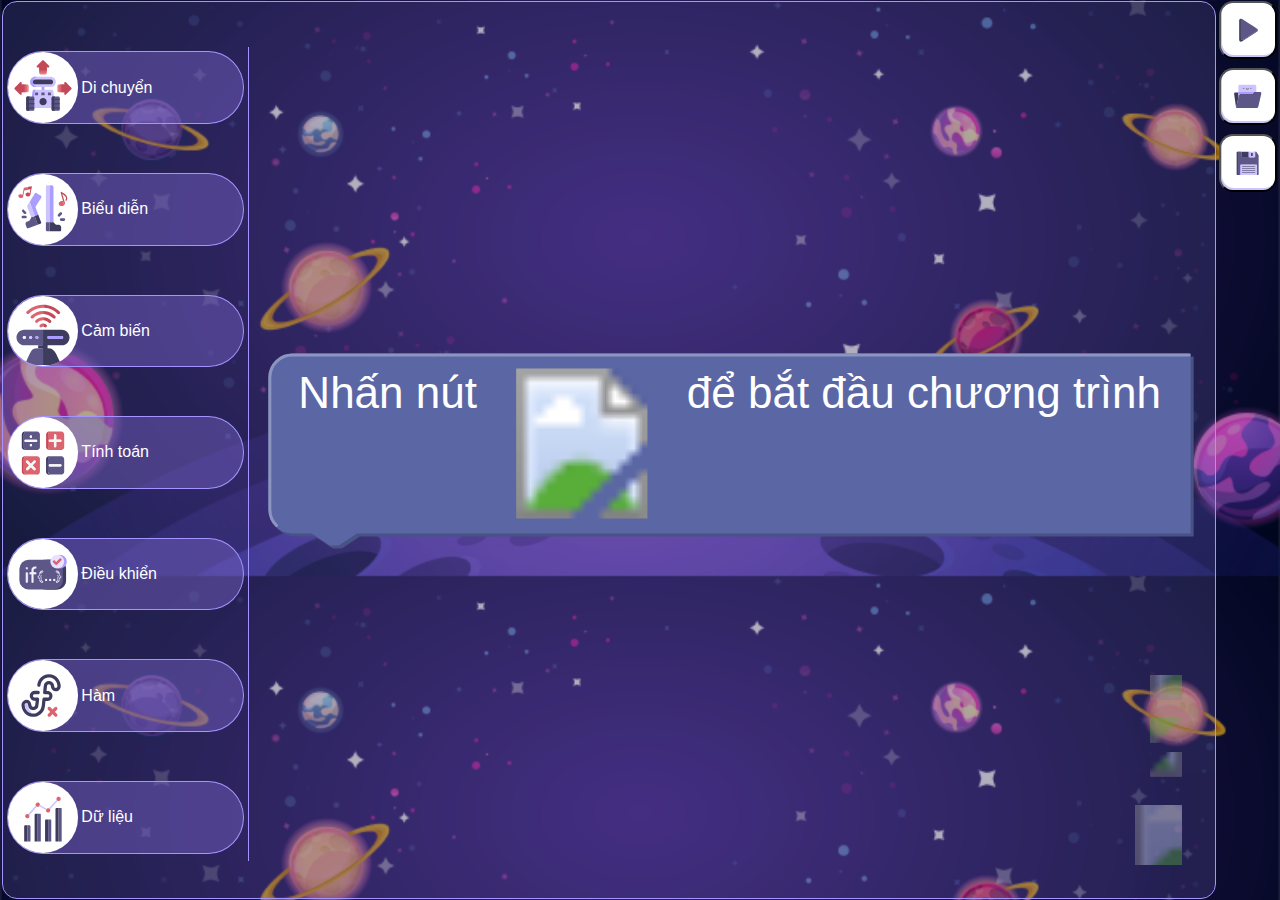
==== index.html @ e5dabfb3 "Remove context menu on hold or right click" ====
<!DOCTYPE html>
<html>

<head>
    <meta charset="UTF-8">
    <meta name="Decription" content="BLOCKLY TRY OUT">
    <meta name="viewport" content="width=device-width, initial-scale=1, maximum-scale=1, user-scalable=no">
    <link rel="stylesheet" type="text/css" href="webview.css">
    <link rel="stylesheet" href="toolbox_style.css">

    <script src="acorn_interpreter.js"></script>
    <script src="Libs/js/blockly/blockly_compressed.js"></script>
    <script src="Libs/js/blockly/blocks_compressed.js"></script>
    <script src="Libs/js/blockly/javascript_compressed.js"></script>
    <script src="toolbox_standard.js"></script>
    <script src="Lesson.js"></script>
    <script src="LessonToolbox.js"></script>
    <script src="Libs/js/blockly/msg/vi.js"></script>
    <script src="CustomBlockForRange1.js"></script>
    <script src="wait_block.js"></script>
    <script src="theme.js"></script>
    <script>
        var goog = {
            provide: function () { },
            require: function () { }
        };
    </script>
    <script src="CustomField/js/field_pitch.js"></script>
    <script src="CustomField/js/field_calculate.js"></script>
    <script src="CustomField/js/field_turtle.js"></script>
    <script src="CustomField/js/field_velocity.js"></script>
    <script src="CustomField/js/field_matrix.js"></script>
    <script src="CustomField/js/field_ring.js"></script>
    <script src="CustomField/js/field_7_segments.js"></script>
    <script src="CustomField/js/field_traffic_light.js"></script>
    <script src="CustomField/js/field_keyboard.js"></script>
    <script src="GenneratorForRange.js"></script>
    <script src="custom_category_es6.js"></script>
    <script src="toolbox_label_es6.js"></script>

    <link rel="stylesheet" type="text/css" href="CustomField/css/pitch.css">
    <link rel="stylesheet" type="text/css" href="CustomField/css/turtle.css">
    <link rel="stylesheet" type="text/css" href="CustomField/css/calculate.css">
    <link rel="stylesheet" type="text/css" href="CustomField/css/velocity.css">
    <link rel="stylesheet" type="text/css" href="CustomField/css/matrixLed.css">
    <link rel="stylesheet" type="text/css" href="CustomField/css/ringled.css">
    <link rel="stylesheet" type="text/css" href="CustomField/css/field_7ledSegment.css">
    <link rel="stylesheet" type="text/css" href="CustomField/css/traffic_light.css">
    <link rel="stylesheet" type="text/css" href="CustomField/css/keyboards.css">
</head>

<body style="background-image: url(Utils/Background.png); background-size: cover;">
    <div id="bodyDiv">
        <xml id="toolbox" style="display: none">
            <category name="Di chuyển" categorystyle="list_category">
                <block type="robot_move">
                    <field name="Direction">Tiến</field>
                    <field name="Velocity">90</field>
                    <value name="Duration">
                        <block type="calculator"></block>
                    </value>
                </block>
                <block type="servo">
                    <field name="Servo_Select">Servo_1</field>
                    <field name="Angle">90</field>
                </block>
                <block type="motorselect">
                    <field name="MotorSelect">Left</field>
                    <field name="velocity">90</field>
                    <value name="Duration">
                        <block type="calculator"></block>
                    </value>
                </block>
                <block type="stop_move"></block>
            </category>
            <category name="Biểu diễn" categorystyle="list_category">
                <block type="playmusicnote">
                    <field name="Note">C</field>
                    <value name="Duration">
                        <block type="calculator"></block>
                    </value>
                </block>
                <block type="field_ledSegments">
                    <value name="Duration">
                        <block type="calculator"></block>
                    </value>
                </block>
                <block type="relay">
                </block>
                <block type="single_led">
                </block>
                <block type="traffic_light">
                </block>
                <block type="ringled">
                    <field name="ringLedModule">Port 1</field>
                </block>
                <block type="playwithmatrix">
                    <value name="Duration">
                        <block type="calculator"></block>
                    </value>
                </block>
                <block type="rgb_led">
                    <field name="color_left">#00cccc</field>
                    <field name="color_right">#00cccc</field>
                    <value name="Duration">
                        <block type="calculator"></block>
                    </value>
                </block>
                <block type="turnoffledrbg">
                </block>
            </category>
            <category name="Cảm biến" categorystyle="list_category">
                <block type="srf05">
                    <field name="port">Port 1</field>
                </block>
                <block type="light_sensor">
                    <field name="Port">Port 1</field>
                </block>
                <block type="colorsensor">
                    <field name="Port">Port 1</field>
                </block>
                <block type="sound_sensor">
                    <field name="Port">Port 1</field>
                </block>
                <block type="path_detecter">
                    <field name="Port">Port 1</field>
                    <field name="side">bên trái</field>
                    <field name="color">màu trắng</field>
                </block>
                <block type="keyboard">
                </block>
            </category>
            <category name="Tính toán" categorystyle="list_category">
                <block type="logic_operation">
                    <field name="OP">AND</field>
                </block>
                <block type="calculator">
                </block>
                <!-- <block type="math_number">
                    <field name="NUM">1</field>
                </block> -->
                <block type="math_arithmetic">
                    <field name="OP">ADD</field>
                    <value name="A">
                        <shadow type="math_number">
                            <field name="NUM">1</field>
                        </shadow>
                    </value>
                    <value name="B">
                        <shadow type="math_number">
                            <field name="NUM">1</field>
                        </shadow>
                    </value>
                </block>
                <block type="logic_compare">
                    <field name="OP">EQ</field>
                </block>
            </category>
            <category name="Điều khiển" categorystyle="list_category">
                <block type="if_block"></block>
                <block type="stop_move"></block>
                <block type="loop">
                    <field name="NAME">0</field>
                </block>
                <block type="break_continue_loop">
                    <field name="action">nhảy vòng lặp</field>
                </block>
                <block type="if1"></block>
                <block type="wait_seconds"></block>
                <block type="while"></block>
                <block type="wait_until"></block>
            </category>
            <category name="Hàm" categorystyle="list_category">
                <block type="create_function">
                    <field name="Function_name">di chuyển</field>
                </block>
            </category>
            <category name="Dữ liệu" custom="VARIABLE" categorystyle="list_category"></category>
        </xml>

        <xml id="startBlocks" style="display: none">
            <block type="dummy_play_block" x="400" y="50"></block>
        </xml>
        <div id="functionButton">
            <button id="RUN" onclick="handleGenCode()"></button>
            <button id="LOAD" onclick="handleLOAD()"></button>
            <button id="SAVE" onclick="handleSave()"></button>
        </div>
        <div id="blocklyDiv">
        </div>
        <!-- <div style="margin-left: 50%; height: 600px;">
            <textarea rows="40" cols="80" id="codeSpaceText"></textarea>
        </div> -->


        <script>
            // window.currentFile = {
            //     "id": "fd127a06-8d1f-44aa-a2a9-a1fd180ae01e",
            //     "fileName": "test",
            //     "content": "<xml xmlns=\"https://developers.google.com/blockly/xml\"><block type=\"dummy_play_block\" id=\"%2QDD,(EmX`pZ4(*eIN#\" x=\"400\" y=\"50\"><next><block type=\"playmusicnote\" id=\"l`K}9aq=*walq/F%NLAH\"><field name=\"Note\">F</field><field name=\"Duration\">1</field><next><block type=\"if1\" id=\"~tizN+GQW;jqr|UIlj!f\"><value name=\"condition\"><block type=\"logic_compare\" id=\"1x^}6GwBf_o+{v@ny+@)\"><field name=\"OP\">GT</field><value name=\"A\"><block type=\"light_sensor\" id=\"Lx.9|3j0|I@8PcaQ@z:{\"><field name=\"Port\">Port 1</field></block></value><value name=\"B\"><block type=\"math_number\" id=\"B/Tp22|*2(t~6@=gIxy5\"><field name=\"NUM\">100</field></block></value></block></value><statement name=\"command\"><block type=\"playmusicnote\" id=\"VaHLm*r2J]6]/PPb3;XC\"><field name=\"Note\">C</field><field name=\"Duration\">1</field><next><block type=\"ringled\" id=\"HaZx;Jx982JqD^OT.|`x\"><field name=\"ringLedModule\">Port 1</field><field name=\"LED\" L1=\"#00cccc\" L3=\"#6633ff\" L4=\"#030303\" L5=\"#3366ff\" L2=\"#030303\" L6=\"#030303\" L7=\"#030303\" L8=\"#030303\" L9=\"#030303\" L10=\"#cc0000\" L11=\"#030303\" L12=\"#cc0000\"></field></block></next></block></statement></block></next></block></next></block><block type=\"logic_compare\" id=\"Xft4s+F/i=1C)MyAOG|@\" x=\"533\" y=\"183\"><field name=\"OP\">EQ</field></block></xml>"
            // };
            const urlParams = new URLSearchParams(window.location.search);
            
            var lesson = urlParams.get('lesson');
            var sub_lesson = urlParams.get('subLesson');
            var _toolbox = document.getElementById('toolbox');
            if(lesson !== null && sub_lesson !== null)
            {
                _toolbox = Blockly.Xml.textToDom('<xml style="display: none">' + LessonToolbox[lesson - 1][sub_lesson - 1] + '</xml>');
            }
            else
            {
            }

            var workspacePlayground = Blockly.inject('blocklyDiv', {
                media: 'media/',
                toolbox: _toolbox,
                collapse: false,
                comments: true,
                disable: true,
                maxBlocks: Infinity,
                trashcan: true,
                horizontalLayout: false,
                toolboxPosition: 'start',
                css: true,
                rtl: false,
                // scrollbars: true,
                sounds: true,
                oneBasedIndex: true,
                zoom: {
                    controls: true,
                    wheel: true,
                    startScale: 1.0,
                    maxScale: 3,
                    minScale: 0.3,
                    scaleSpeed: 1.2
                },
                theme: Blockly.Themes.Halloween
            });
            Blockly.ContextMenuRegistry.registry.unregister('undoWorkspace');
            Blockly.ContextMenuRegistry.registry.unregister('redoWorkspace');
            Blockly.ContextMenuRegistry.registry.unregister('cleanWorkspace');
            Blockly.ContextMenuRegistry.registry.unregister('collapseWorkspace');
            Blockly.ContextMenuRegistry.registry.unregister('expandWorkspace');
            Blockly.ContextMenuRegistry.registry.unregister('blockDuplicate');
            Blockly.ContextMenuRegistry.registry.unregister('blockComment');
            Blockly.ContextMenuRegistry.registry.unregister('blockInline');
            Blockly.ContextMenuRegistry.registry.unregister('blockCollapseExpand');
            Blockly.ContextMenuRegistry.registry.unregister('blockDisable');
            Blockly.ContextMenuRegistry.registry.unregister('blockDelete');
            Blockly.ContextMenuRegistry.registry.unregister('blockHelp');
            for (var i = 0; i < workspacePlayground.getToolbox().getToolboxItems().length; i++) {
                var tmpCate = workspacePlayground.getToolbox().getToolboxItems()[i];
                tmpCate.setDisabled(urlParams.get(i));
            }


            function importScript() {
                var xml = Blockly.Xml.textToDom(window.currentFile.content);
                Blockly.mainWorkspace.clear();
                Blockly.Xml.domToWorkspace(xml, Blockly.mainWorkspace);
                $('#currentFileName').text('File: ' + window.currentFile.fileName)
            }
            if (window.currentFile) {
                importScript()
            } else {
                if(!lesson || !sub_lesson)
                {
                    Blockly.Xml.domToWorkspace(document.getElementById('startBlocks'), workspacePlayground);
                }
                else
                {
                    Blockly.Xml.domToWorkspace(Blockly.Xml.textToDom('<xml style="display: none">' + Lesson[lesson - 1][sub_lesson - 1] + '</xml>')
                                            , workspacePlayground);
                }
            }
            window.workspacePlayground = workspacePlayground;
            window.workspacePlayground.zoomToFit();
            var myInterpreter = null;
            var nextStep;
            var runButton = document.getElementById('RUN');
            var x = document.getElementById("snackbar");

            Blockly.JavaScript.addReservedWords('exit');
            function initApi(interpreter, globalObject) {
                // Add an API function for the prompt() block.
                var wrapper = function (text) {
                    text = text ? text.toString() : '';
                    return interpreter.createPrimitive(prompt(text));
                };
                interpreter.setProperty(globalObject, 'prompt',
                    interpreter.createNativeFunction(wrapper));

                // Add an API for the wait block.  See wait_block.js
                initInterpreterWaitForSeconds(interpreter, globalObject);

                // Add an API function for highlighting blocks.
                var wrapper = function (id) {
                    return workspacePlayground.highlightBlock(id);
                };
                interpreter.setProperty(globalObject, 'highlightBlock',
                    interpreter.createNativeFunction(wrapper));

                var wrapper = function (payload) {
                    return sendApp(payload);
                }
                interpreter.setProperty(globalObject, 'sendApp',
                    interpreter.createNativeFunction(wrapper));

                var wrapper = function () {
                    return interpreter.createPrimitive(getValue());
                }
                interpreter.setProperty(globalObject, 'getValue',
                    interpreter.createNativeFunction(wrapper));

                var wrapper = function () {
                    return interpreter.createPrimitive(sendStop());
                }
                interpreter.setProperty(globalObject, 'sendStop',
                    interpreter.createNativeFunction(wrapper));
            }


            function getValue() {
                return window.currentValue;
            }

            Blockly.JavaScript.addReservedWords('exit');

            function sleep(ms) {
                const now = Date.now();
                const limit = now + ms;
                let execute = true;
                while (execute) {
                    if (limit < Date.now()) {
                        execute = false;
                    }
                }
                return;
            }

            document.addEventListener("message", function (event) {
                console.log("Received post message", event);

            }, false);

            function sendApp(payload) {
                window.ReactNativeWebView.postMessage(payload);
                return window.currentValue;
            }

            function sendStop()
            {
                const payload = JSON.stringify({
                    type: 'STOP'
                });
                sendApp(payload);
            }

            function sendCmd(action, port, m_module, duration, dirMove, additionModule, value1, value2, value3, value4, value5, value6, value7, value8, value9, value10, value11, value12) {
                if (m_module == 1) {
                    showSensor("Khoảng cách: " + getValue());
                } else if (m_module == 2) {
                    showSensor("Làn đường: " + getValue());
                } else if (m_module == 3) {
                    showSensor("Độ sáng: " + getValue());
                } else if (m_module == 4) {
                    showSensor("Màu: " + getValue());
                } else if (m_module == 10) {
                    showSensor("Âm thanh: " + getValue());
                }
                return out;
            }

            var highlightPause = false;
            var latestCode = '';

            function highlightBlock(id) {
                workspacePlayground.highlightBlock(id);
                highlightPause = true;
            }

            function resetStepUi() {
                workspacePlayground.highlightBlock(null);
                highlightPause = false;
                clearShowSensor();
            }

            function resetInterpreter() {
                myInterpreter = null;
                if (nextStep) {
                    clearTimeout(nextStep);
                    nextStep = null;
                }
            }

            var stopButton = Boolean(9 > 10);

            function stopFunction() {
                if (nextStep) {
                    clearTimeout(nextStep);
                    nextStep = null;
                }
                resetInterpreter();
                resetStepUi();
                sendStop();
                Android.finishCmd();
            }

            function handleGenCode() {
                stopButton = !Boolean(stopButton);
                if (Boolean(stopButton)) {
                    document.getElementById("RUN").style.background = "url(Utils/Icon/svg/Stop.svg)";
                    resetStepUi();
                    if (!myInterpreter) {
                        // First statement of this code.
                        // Clear the program output.
                        myInterpreter = new Interpreter(latestCode, initApi);
                    }
                    setTimeout(function () {
                        nextStep = function () {
                            if (myInterpreter.step()) {
                                if (Boolean(stopButton)) {
                                    setTimeout(nextStep, 10);
                                    return;
                                } else {
                                    document.getElementById("RUN").style.background = "url(Utils/Icon/svg/Start.svg)";
                                    stopFunction();
                                }
                            } else {
                                stopButton = Boolean(9 > 10);
                                resetInterpreter();
                                resetStepUi();
                                document.getElementById("RUN").style.background = "url(Utils/Icon/svg/Start.svg)";
                                // Android.finishCmd();
                            }
                        }
                        nextStep();
                        //     if (myInterpreter) {
                        //         var hasMore = myInterpreter.run();
                        //         if (hasMore) {
                        //             if (Boolean(stopButton)) {
                        //                 setTimeout(nextStep, 10);
                        //             } else {
                        //                 stopFunction();
                        //             }
                        //         } else {
                        //             stopButton = Boolean(9 > 10);
                        //             resetInterpreter();
                        //             resetStepUi();
                        //         }
                        //     }
                        // };
                        // nextStep();
                    }, 1);
                    return;
                } else {
                    document.getElementById("RUN").style.background = "url(Utils/Icon/svg/Start.svg)";
                    // Android.finishCmd();
                }
            }

            function handleTmpSave() {
                let workspace = Blockly.getMainWorkspace();
                if (typeof (Storage) !== "undefined") {
                    localStorage.removeItem("storageTmp");
                    var xml = Blockly.Xml.workspaceToDom(Blockly.getMainWorkspace());
                    localStorage.setItem("storageTmp", Blockly.Xml.domToText(xml));
                } else { }
            }

            function handleTmpLOAD() {
                let workspace = Blockly.getMainWorkspace();
                workspace.clear();
                if (typeof (Storage) !== "undefined") {
                    // workspace.clear();
                    if (localStorage.storageTmp != null) {
                        // workspace.clear();
                        var xml = Blockly.Xml.textToDom(localStorage.getItem("storageTmp"));
                        Blockly.Xml.domToWorkspace(xml, workspace);
                    }
                }
            }

            function handleSave() {
                const data = Blockly.Xml.domToText(Blockly.Xml.workspaceToDom(Blockly.getMainWorkspace()));
                console.log(data);
                let fileName = prompt("File Name", "Untitled");
                if (fileName == null || fileName == "") {
                } else {
                    const xml = Blockly.Xml.workspaceToDom(Blockly.getMainWorkspace()).outerHTML;
                    const payload = JSON.stringify({
                        type: 'SAVE_FILE',
                        message: {
                            id: window.currentFileID,
                            xml: data,
                            fileName
                        },
                    });
                    sendApp(payload);
                }
            }

            function handleLOAD() {
                const payload = JSON.stringify({
                    type: 'LOAD_FILE',
                });
                sendApp(payload);
            }

            function showSensor(showString) {
                // // Get the snackbar DIV
                // if (x.className != "show") {
                //     x.className = "show";
                // }
                // // Add the "show" class to DIV
                // document.getElementById("innerSnackbackText").innerHTML = showString;

                // return 0;
            }

            function clearShowSensor() {
                // if (x.className == "show") {
                //     // After 3 seconds, remove the show class from DIV
                //     setTimeout(function() {
                //         x.className = x.className.replace("show", "");
                //     }, 20);
                // }
            }

            function changeSnackBarIcon(svgAddress) {
                // Get the snackbar DIV
                var x = document.getElementById("snackbarIcon");
                x.src = svgAddress;
            }

            function handleStop() {
                clearInterval(runID);
                runID = null;
            }

            function generateCodeAndLoadIntoInterpreter() {
                // Generate JavaScript code and parse it.
                Blockly.JavaScript.STATEMENT_PREFIX = 'highlightBlock(%1);\n';
                Blockly.JavaScript.addReservedWords('highlightBlock');
                latestCode = Blockly.JavaScript.workspaceToCode(workspacePlayground);
                latestCode += 'sendStop()';
                resetStepUi();
            }

            generateCodeAndLoadIntoInterpreter();
            workspacePlayground.addChangeListener(function (event) {
                if (!event.isUiEvent) {
                    // Something changed. Parser needs to be reloaded.
                    resetInterpreter();
                    generateCodeAndLoadIntoInterpreter();
                }
            });
            // document.getElementById('genCodeCommand').addEventListener('click', handleGenCode)
        </script>
    </div>
</body>

</html>
---- webview.css ----
#RUN {
    background: url("Utils/Icon/svg/Start.svg");
    background-repeat: no-repeat !important;
    background-position: center !important;
    background-color: white !important;
    width: 90%;
    max-width: 2cm;
    aspect-ratio: 1 / 1;
    border-radius: calc(100vw / 90); 
    background-size: 90%;  
    box-shadow: inset 1px -2px 0px #CDC4FF;
    /* Inside auto layout */
    
    flex: none;
    order: 0;
    flex-grow: 0;
}

#RUN:hover
{
    background-color: #A494FF !important;
}

#SAVE {
    background: url("Utils/Icon/svg/Save.svg");
    background-repeat: no-repeat !important;
    background-position: center !important;
    background-color: white !important;
    width: 90%;
    max-width: 2cm;
    aspect-ratio: 1 / 1;
    border-radius: calc(100vw / 90); 
    background-size: 90%;
    box-shadow: inset 1px -2px 0px #CDC4FF;
    /* Inside auto layout */
    
    flex: none;
    order: 0;
    flex-grow: 0
}

#SAVE:hover
{
    background-color: #A494FF !important;
}

#LOAD {
    background: url("Utils/Icon/svg/Load.svg");
    background-repeat: no-repeat !important;
    background-position: center !important;
    background-color: white !important;
    width: 90%;
    max-width: 2cm;
    aspect-ratio: 1 / 1;
    border-radius: calc(100vw / 90); 
    background-size: 90%;
    box-shadow: inset 1px -2px 0px #CDC4FF;
    /* Inside auto layout */
    
    flex: none;
    order: 0;
    flex-grow: 0
}

#LOAD:hover
{
    background-color: #A494FF !important;
}

.a-button {
    display: table;
    padding: 7px 15px 8px 15px;
    border: none;
    font-family: "open_sans_lightregular";
    font-size: 13px;
    font-weight: bold;
    cursor: pointer;
    opacity: 0.9;
}

#functionButton {
    width: 5%;
    height: 100%;
    border: none;
    display: flex;
    flex-direction: column;
    align-items: center;
    justify-items: center;
    background-color: transparent;
    row-gap: calc(100vh / 100);
}

#blocklyDiv {
    width: 95%;
    height: calc(100% - 2px);
}

#bodyDiv {
    position: absolute;
    top: 1px;
    right: 0px;
    width: calc(100vw - 2px);
    height: calc(100vh - 2px);
    display: flex;
    flex-direction: row-reverse;
    background-color: transparent;
    background-size: cover;
}


#headerDiv_ {
    width: 100vw;
    height: 10mm;
    position: absolute;
    top: 0;
    left: 0;
    background: url("Utils/MenuBar.svg") no-repeat bottom center;
    background-size: contain;
    background-color: #03030370;
    border-style: none;
    border-color: rgba(4, 124, 194, 0.822);
    border-width: 2px;
    border-radius: 2%;
}

#tabName {
    width: 20vw;
    height: 9mm;
    position: absolute;
    top: 0;
    left: 40vw;
    background: url("Utils/ProgramTitle.svg") no-repeat top center;
    background-size: contain;
}

#snackbar {
    visibility: hidden;
    /* Hidden by default. Visible on click */
    min-width: 5px;
    /* Set a default minimum width */
    margin-left: -200px;
    /* Divide value of min-width by 2 */
    background-color: 'transparent';
    /* background-color: rgba(65, 105, 225, 0); */
    /* Black background color */
    color: #ecebf3;
    /* White text color */
    text-align: center;
    /* Centered text */
    border-radius: 2px;
    /* Rounded borders */
    padding: 16px;
    /* Padding */
    position: absolute;
    /* Sit on top of the screen */
    z-index: 1;
    /* Add a z-index if needed */
    left: 70vw;
    /* Center the snackbar */
    bottom: 1px;
    /* 30px from the bottom */
}

#SNACK_BAR {
    width: 3cm;
    height: 3cm;
    color: 'transparent';
}


/* Show the snackbar when clicking on a button (class added with JavaScript) */

#snackbar.show {
    visibility: visible;
    /* Show the snackbar */
    /* Add animation: Take 0.5 seconds to fade in and out the snackbar.
    However, delay the fade out process for 2.5 seconds */
    /* -webkit-animation: fadein 0.5s, fadeout 0.5s 2.5s;
    animation: fadein 0.5s, fadeout 0.5s 2.5s; */
}


/* Animations to fade the snackbar in and out */

@-webkit-keyframes fadein {
    from {
        bottom: 0;
        opacity: 0;
    }
    to {
        bottom: 30px;
        opacity: 1;
    }
}

@keyframes fadein {
    from {
        bottom: 0;
        opacity: 0;
    }
    to {
        bottom: 30px;
        opacity: 1;
    }
}

@-webkit-keyframes fadeout {
    from {
        bottom: 30px;
        opacity: 1;
    }
    to {
        bottom: 0;
        opacity: 0;
    }
}

@keyframes fadeout {
    from {
        bottom: 30px;
        opacity: 1;
    }
    to {
        bottom: 0;
        opacity: 0;
    }
}

.blocklyMainBackground {
    stroke-width: 0px;
}

.injectionDiv {
    background-color: rgba(164, 148, 255, 0.08);
    border: 1px solid #A494FF;
    border-radius: 15px;
}
---- toolbox_style.css ----
/* Adds padding around the group of categories and separators. */
.blocklyToolboxContents {
    padding-right: 5px;
    width: 100%;
    height: 95%;
    display: flex;
    /* flex-direction: column; */
    justify-content: space-around;
}

.blocklyToolboxContents:after
{
    content: "";
    position: absolute;
    background: #A494FF;
    bottom: 5%;
    right: 0%;
    height: 90%;
    width: 1px;
}

/* Adds space between the categories, rounds the corners and adds space around the label. */
.blocklyTreeRow {
    box-sizing: border-box;
    height: 100%;
    width: 100%;
    /* Auto layout */
    display: flex;
    flex-direction: row;
    justify-content: flex-start;
    align-items: flex-start;
    padding: 0px 12px 0px 0px;
    gap: 4px;
    
    background: rgba(114, 94, 189, 0.5);
    border: 1px solid #A494FF;
    border-radius: 45% / 150%;
    
    /* Inside auto layout */
    
    flex: none;
    order: 0;
    flex-grow: 0;
}

.blocklyToolboxCategory
{
    height: 14%;
    max-height: 2cm;
    display: flex;
    align-items: stretch;
}
/* Changes color of the icon to white. */

.customIcon {
    color: rgba(238, 237, 245, 0);
}

/* Stacks the icon on top of the label. */

.blocklyTreeRowContentContainer {
    height: 100%;
    width: 100%;
    display: flex;
    flex-direction: row;
    align-items: center;
}

/* Makes our label white. */
.blocklyTreeLabel {
    font-size: auto;
    color: white;
    justify-self: stretch;
    align-self: center;
    text-align: center
}

.blocklyTreeRow {
    height: initial;
}


.blocklyToolboxDiv {
    height: 100%;
    width: 20%;
    display: flex; 
    align-items: center;
    justify-content: center;
    margin-bottom: 1mm;
    margin-left: 1mm;
    margin-right: 1px;
    overflow: hidden;
}

.blocklyFlyout {
    margin-top: 1mm;
    margin-bottom: 1mm;
    margin-left: 2mm;
    margin-right: 1px;
    border-style: solid;
    border-color: aqua;
    border-width: 1px;
    border-radius: 1mm;
}

.toolboxIcons {
    height: 100%;
    aspect-ratio: 1 / 1;
    max-height: 2cm;
    border-radius: 100%;
    background-color: white;
}

.blocklyToolboxCategory[disabled="true"] {
    visibility: hidden;
    position: relative;
    z-index: 1;
}

.blocklyToolboxCategory[disabled="true"]::after {
    z-index: 2;
    visibility: visible;
    content: '';
    display: block;
    position: absolute;
    height: 100%;
    width: 100%;
    background-image: url('Utils/ToolboxIcon/LockCategory.svg');
    background-position: center;
    background-repeat: no-repeat;
    background-size: 14%;
    background-color: rgba(114, 94, 189, 0.5);;
    border-radius: 45% / 150%;
}
---- CustomField/css/field_7ledSegment.css ----
.segmentsDisplay.Led {
	margin-bottom: 0;
}

.segmentsDisplay{
	position: relative;
	margin-right: 24px;
	float: left;
}

.segmentsDisplay div.segment-x,
.segmentsDisplay div.segment-y {
	position: absolute;
}

.segmentsDisplay span.segmentBorder {
	display: block;
	position: absolute;
}

.segmentsDisplay.Led {
	width: 122px;
	height: 220px;
}

.segmentsDisplay.Led .segment-x {
	width: 72px;
	left: 13px;
	border-bottom: 12px solid #a8d8f8;
	border-left: 12px solid transparent;
	border-right: 12px solid transparent;
}

.segmentsDisplay.Led .segment-x .segmentBorder {
	top: 12px;
	left: -12px;
	right: -12px;
	border-top: 12px solid #a8d8f8	;
	border-left: 12px solid transparent;
	border-right: 12px solid transparent;
}

.segmentsDisplay.Led .segment-y {
	height: 72px;
	width: 0;
	border-right: 12px solid #a8d8f8;
	border-top: 12px solid transparent;
	border-bottom: 12px solid transparent;
}

.segmentsDisplay.Led .segment-y .segmentBorder {
	position: relative;
	left: 12px;
	height: 72px;
	margin-top: -12px;
	border-left: 12px solid #a8d8f8;
	border-top: 12px solid transparent;
	border-bottom: 12px solid transparent;
}

.segmentsDisplay.Led .segment-1 {
	top: 0;
}

.segmentsDisplay.Led .segment-2 {
	top: 13px;
	left: 98px;
}

.segmentsDisplay.Led .segment-3 {
	top: 111px;
	left: 98px;
}

.segmentsDisplay.Led .segment-4 {
	top: 196px;
}

.segmentsDisplay.Led .segment-5{
	top: 111px;
	left: 0px;
}

.segmentsDisplay.Led .segment-6{
	top: 13px;
	left: 0px;
}

.segmentsDisplay.Led .segment-7 {
	top: 98px;
}

#ledSegmentsModule {
	position: absolute;
	left: calc(50%-457px);
	width: 924px;
	height: 220px;
}

/* #ledSegmentsModule .segmentsDisplay:last-child {
margin: 0;
}

#ledSegmentsModule:after {
	content: '.';
	visibility: hidden;
	clear: both;
}display: block; */
---- CustomField/css/traffic_light.css ----
#trafficLights{
    padding-top: 1em;
    display: flex;
    flex-direction: row;
    align-items:stretch;
    justify-items:center;
    justify-content: space-around;
}

.Light{
    width: 6em;
    height: 6em;
    border: solid;
    border-width: 1px;
    border-color: aqua;
    border-radius: 3em;
}

/* .Light #0{
    background-color: green;
}

.Light # */
---- CustomField/css/keyboards.css ----
#keyboard{
    margin-left: 1em;
    padding-top: 1em;
    display: grid;
    grid-template-columns: 10em 10em;
    grid-template-rows: 10em 10em;
    gap: 1em;
}

.Key{
    border: solid;
    border-radius: 2em;
    border-width: 1px;
    border-color: #a8d8f8;
    box-shadow: 0 0 0.4em 0 #79c3f4;
    text-align: center;
}
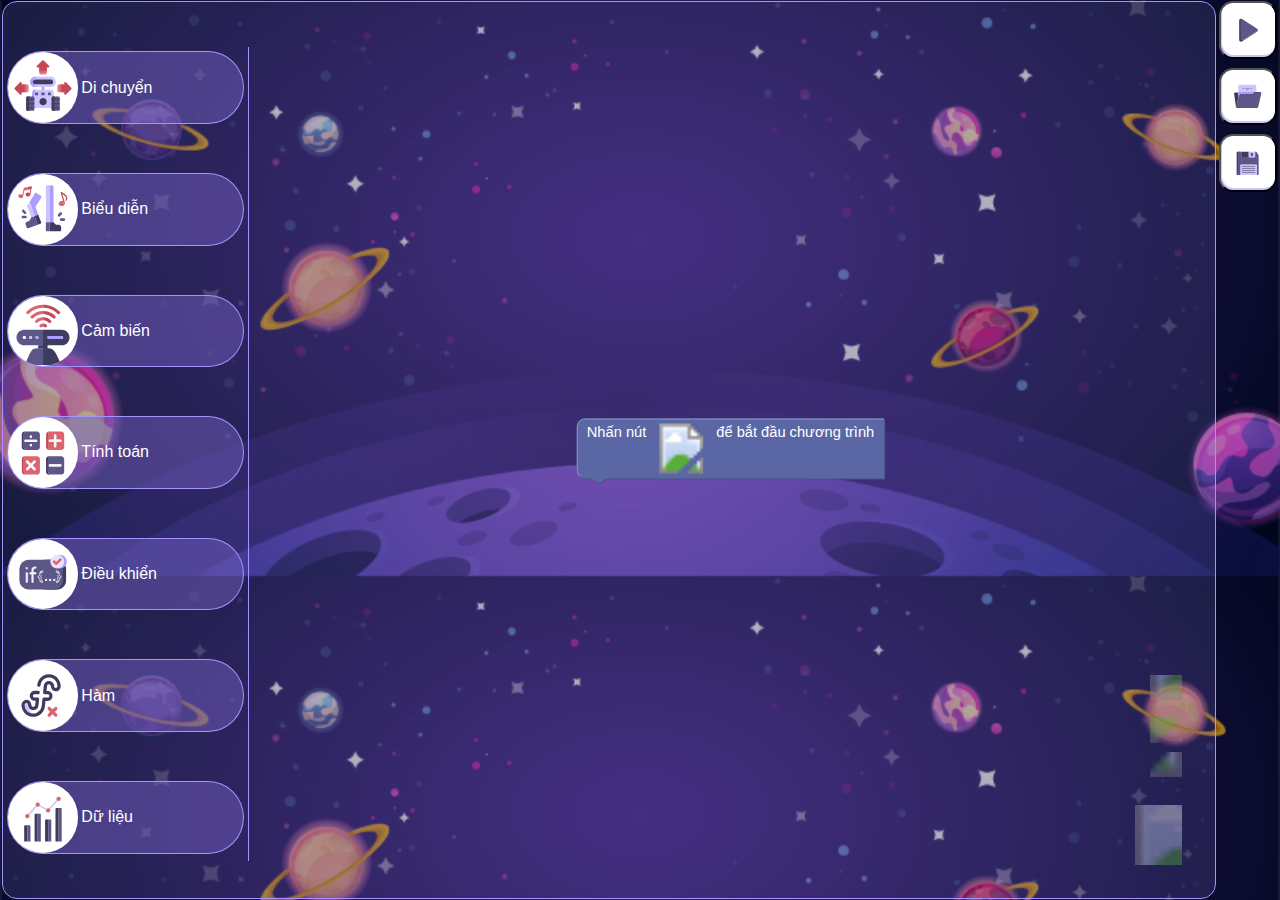
==== commit 1c98a613: "Fix Start/Stop button, Add stop command to end of Move block" ====
--- a/index.html
+++ b/index.html
@@ -179,7 +179,7 @@
         </xml>
 
         <xml id="startBlocks" style="display: none">
-            <block type="dummy_play_block" x="400" y="50"></block>
+            <block type="dummy_play_block" x="400" y="50" id = 'start'></block>
         </xml>
         <div id="functionButton">
             <button id="RUN" onclick="handleGenCode()"></button>
@@ -275,7 +275,7 @@
                 }
             }
             window.workspacePlayground = workspacePlayground;
-            window.workspacePlayground.zoomToFit();
+            window.workspacePlayground.scrollCenter();
             var myInterpreter = null;
             var nextStep;
             var runButton = document.getElementById('RUN');
@@ -314,7 +314,7 @@
                     interpreter.createNativeFunction(wrapper));
 
                 var wrapper = function () {
-                    return interpreter.createPrimitive(sendStop());
+                    return sendStop();
                 }
                 interpreter.setProperty(globalObject, 'sendStop',
                     interpreter.createNativeFunction(wrapper));
@@ -354,7 +354,8 @@
                 const payload = JSON.stringify({
                     type: 'STOP'
                 });
-                sendApp(payload);
+                window.ReactNativeWebView.postMessage(payload);
+                return window.currentValue;
             }
 
             function sendCmd(action, port, m_module, duration, dirMove, additionModule, value1, value2, value3, value4, value5, value6, value7, value8, value9, value10, value11, value12) {
@@ -543,7 +544,22 @@
                 // Generate JavaScript code and parse it.
                 Blockly.JavaScript.STATEMENT_PREFIX = 'highlightBlock(%1);\n';
                 Blockly.JavaScript.addReservedWords('highlightBlock');
-                latestCode = Blockly.JavaScript.workspaceToCode(workspacePlayground);
+                Blockly.JavaScript.init(workspacePlayground);
+
+                var startBlock = null;
+                if(workspacePlayground.getBlocksByType('dummy_play_block').length != 0)
+                {
+                    startBlock = workspacePlayground.getBlocksByType('dummy_play_block')[0];
+                }
+                else if(workspacePlayground.getBlocksByType('dummy_start_block').length != 0)
+                {
+                    startBlock = workspacePlayground.getBlocksByType('dummy_start_block')[0];
+                }
+                else
+                {
+                    return;
+                }
+                latestCode =  Blockly.JavaScript.blockToCode(startBlock, false);
                 latestCode += 'sendStop()';
                 resetStepUi();
             }
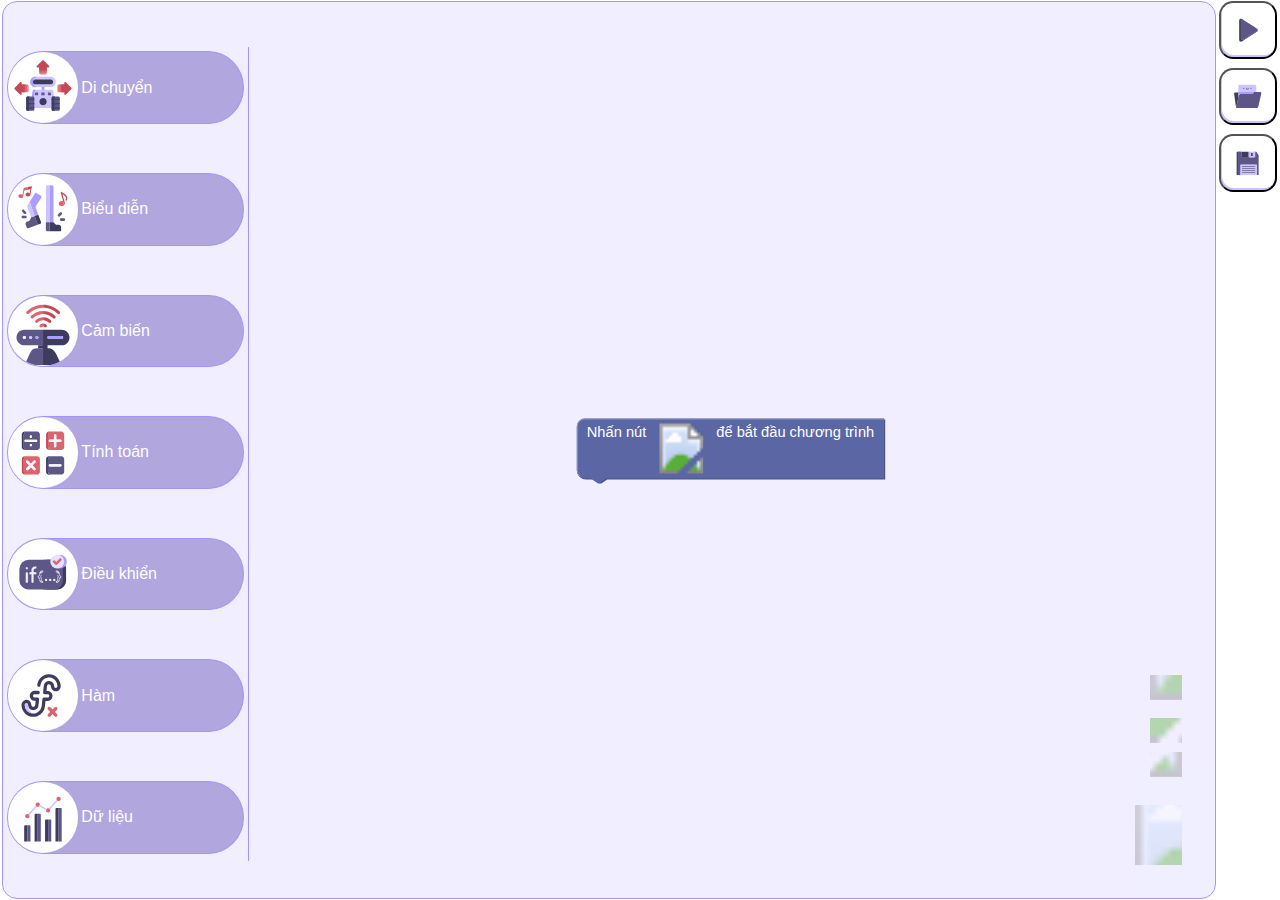
==== commit b0899b1c: "Change Flutter comm channel name" ====
--- a/index.html
+++ b/index.html
@@ -49,7 +49,8 @@
     <link rel="stylesheet" type="text/css" href="CustomField/css/keyboards.css">
 </head>
 
-<body style="background-image: url(Utils/Background.png); background-size: cover;">
+<!-- <body style="background-image: url(Utils/Background.png); background-size: cover;"> -->
+<body style="background: transparent;">
     <div id="bodyDiv">
         <xml id="toolbox" style="display: none">
             <category name="Di chuyển" categorystyle="list_category">
@@ -345,7 +346,20 @@
             }, false);
 
             function sendApp(payload) {
-                window.ReactNativeWebView.postMessage(payload);
+                if(window.ReactNativeWebView)
+                {
+                    console.log("React native");
+                    window.ReactNativeWebView.postMessage(payload);
+                }
+                else if (window.webkit) {
+                    console.log("Flutter");
+                    window.webkit.messageHandlers.flutterWebview.postMessage(payload);
+                }
+                else
+                {
+                    console.log("None");
+                    return undefined;
+                }
                 return window.currentValue;
             }
 
@@ -354,8 +368,7 @@
                 const payload = JSON.stringify({
                     type: 'STOP'
                 });
-                window.ReactNativeWebView.postMessage(payload);
-                return window.currentValue;
+                sendApp(payload);
             }
 
             function sendCmd(action, port, m_module, duration, dirMove, additionModule, value1, value2, value3, value4, value5, value6, value7, value8, value9, value10, value11, value12) {
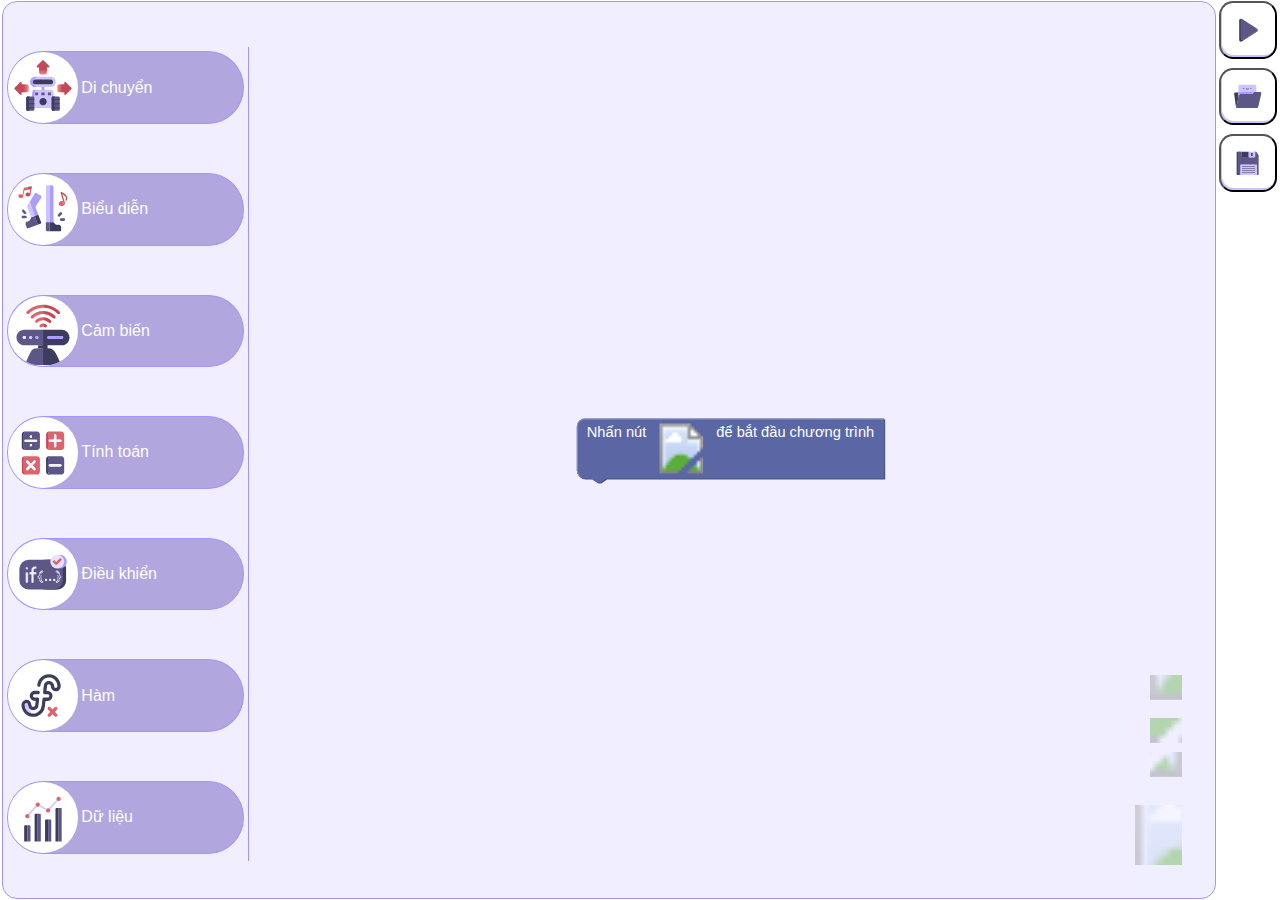
==== commit e7c3b522: "Add continue move and dual motor control block" ====
--- a/index.html
+++ b/index.html
@@ -61,6 +61,10 @@
                         <block type="calculator"></block>
                     </value>
                 </block>
+                <block type="robot_continue_move">
+                    <field name="Direction">Tiến</field>
+                    <field name="Velocity">90</field>
+                </block>
                 <block type="servo">
                     <field name="Servo_Select">Servo_1</field>
                     <field name="Angle">90</field>
@@ -69,6 +73,16 @@
                     <field name="MotorSelect">Left</field>
                     <field name="velocity">90</field>
                     <value name="Duration">
+                        <block type="calculator"></block>
+                    </value>
+                </block>
+                <block type="two_motor">
+                    <field name="LeftVel">90</field>
+                    <value name="LeftDuration">
+                        <block type="calculator"></block>
+                    </value>
+                    <field name="RightVel">90</field>
+                    <value name="RightDuration">
                         <block type="calculator"></block>
                     </value>
                 </block>
@@ -194,12 +208,14 @@
         </div> -->
 
 
-        <script>
+        <script >
             // window.currentFile = {
             //     "id": "fd127a06-8d1f-44aa-a2a9-a1fd180ae01e",
             //     "fileName": "test",
             //     "content": "<xml xmlns=\"https://developers.google.com/blockly/xml\"><block type=\"dummy_play_block\" id=\"%2QDD,(EmX`pZ4(*eIN#\" x=\"400\" y=\"50\"><next><block type=\"playmusicnote\" id=\"l`K}9aq=*walq/F%NLAH\"><field name=\"Note\">F</field><field name=\"Duration\">1</field><next><block type=\"if1\" id=\"~tizN+GQW;jqr|UIlj!f\"><value name=\"condition\"><block type=\"logic_compare\" id=\"1x^}6GwBf_o+{v@ny+@)\"><field name=\"OP\">GT</field><value name=\"A\"><block type=\"light_sensor\" id=\"Lx.9|3j0|I@8PcaQ@z:{\"><field name=\"Port\">Port 1</field></block></value><value name=\"B\"><block type=\"math_number\" id=\"B/Tp22|*2(t~6@=gIxy5\"><field name=\"NUM\">100</field></block></value></block></value><statement name=\"command\"><block type=\"playmusicnote\" id=\"VaHLm*r2J]6]/PPb3;XC\"><field name=\"Note\">C</field><field name=\"Duration\">1</field><next><block type=\"ringled\" id=\"HaZx;Jx982JqD^OT.|`x\"><field name=\"ringLedModule\">Port 1</field><field name=\"LED\" L1=\"#00cccc\" L3=\"#6633ff\" L4=\"#030303\" L5=\"#3366ff\" L2=\"#030303\" L6=\"#030303\" L7=\"#030303\" L8=\"#030303\" L9=\"#030303\" L10=\"#cc0000\" L11=\"#030303\" L12=\"#cc0000\"></field></block></next></block></statement></block></next></block></next></block><block type=\"logic_compare\" id=\"Xft4s+F/i=1C)MyAOG|@\" x=\"533\" y=\"183\"><field name=\"OP\">EQ</field></block></xml>"
             // };
+            // Print.postMessage('Hello World being called from Javascript code');
+            window.postMessage('data postmessage',"*");
             const urlParams = new URLSearchParams(window.location.search);
             
             var lesson = urlParams.get('lesson');
@@ -357,9 +373,12 @@
                 }
                 else
                 {
-                    console.log("None");
+                    window.location.hash = payload;
+                    window.location.hash = '';
+                    console.log(payload);
                     return undefined;
                 }
+                
                 return window.currentValue;
             }
 
@@ -415,10 +434,10 @@
                     clearTimeout(nextStep);
                     nextStep = null;
                 }
+                console.log("Send stop to app");
                 resetInterpreter();
                 resetStepUi();
                 sendStop();
-                Android.finishCmd();
             }
 
             function handleGenCode() {
@@ -446,7 +465,6 @@
                                 resetInterpreter();
                                 resetStepUi();
                                 document.getElementById("RUN").style.background = "url(Utils/Icon/svg/Start.svg)";
-                                // Android.finishCmd();
                             }
                         }
                         nextStep();
@@ -470,7 +488,6 @@
                     return;
                 } else {
                     document.getElementById("RUN").style.background = "url(Utils/Icon/svg/Start.svg)";
-                    // Android.finishCmd();
                 }
             }
 
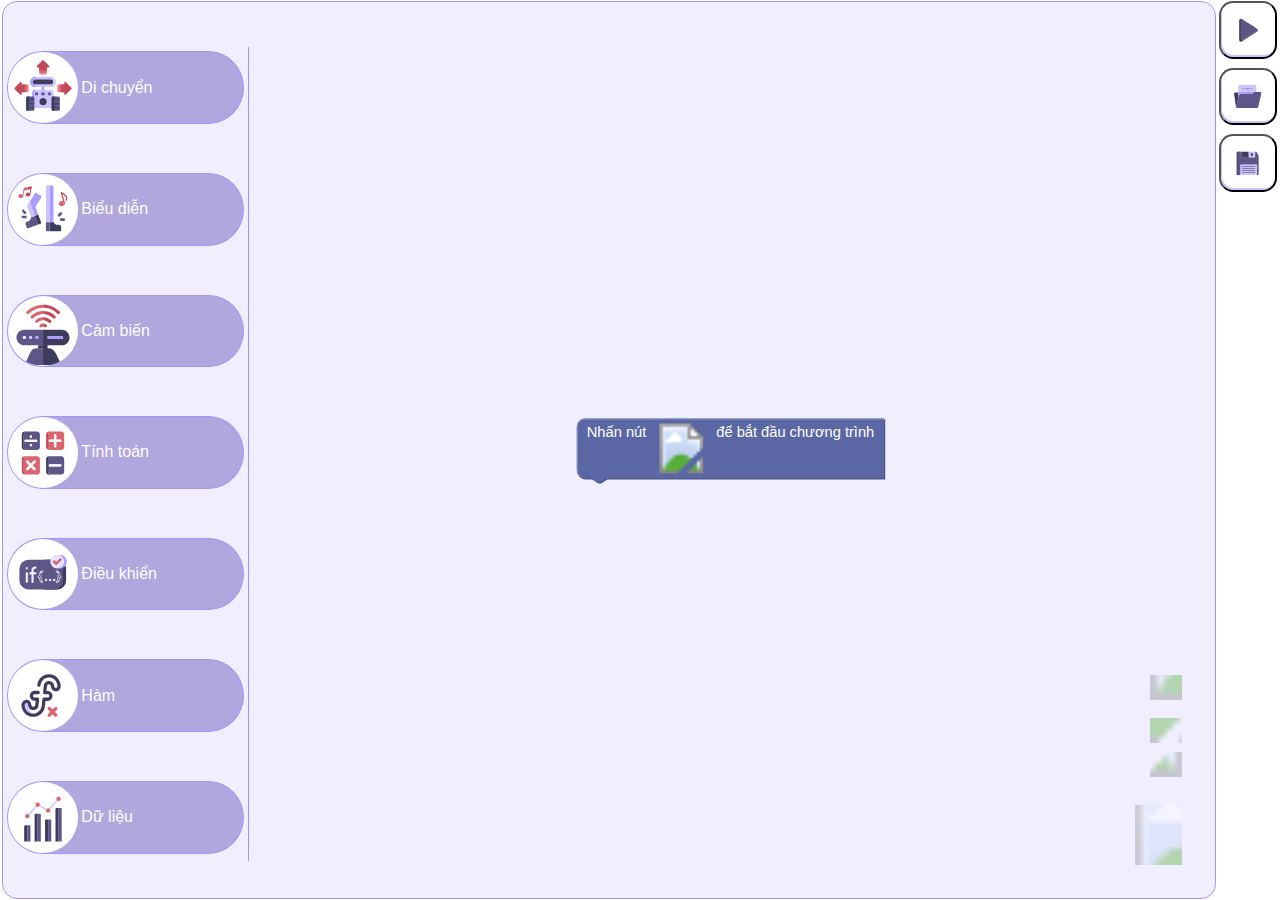
==== commit cc204c23: "Remove duration input for motor selection block." ====
--- a/index.html
+++ b/index.html
@@ -72,9 +72,6 @@
                 <block type="motorselect">
                     <field name="MotorSelect">Left</field>
                     <field name="velocity">90</field>
-                    <value name="Duration">
-                        <block type="calculator"></block>
-                    </value>
                 </block>
                 <block type="two_motor">
                     <field name="LeftVel">90</field>
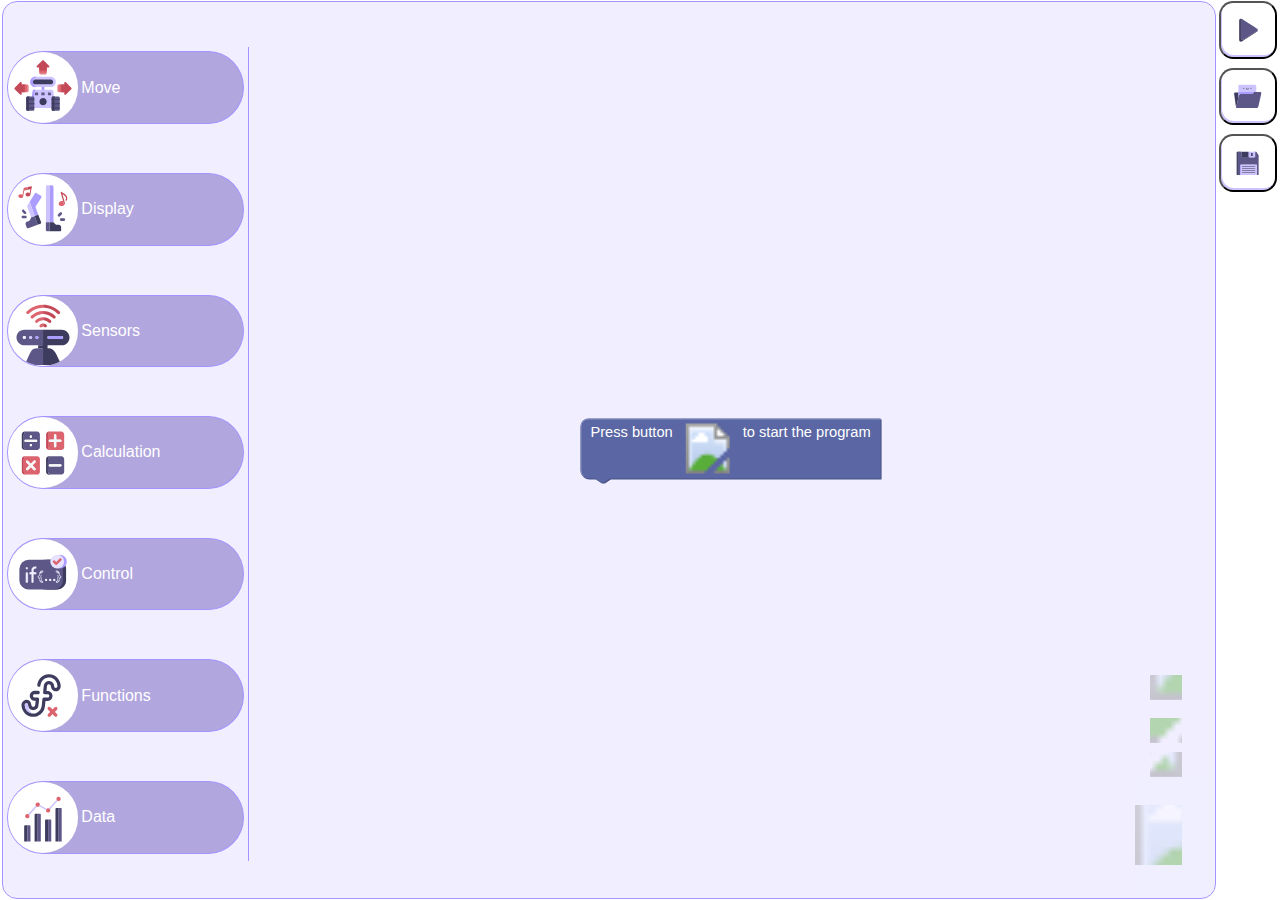
==== commit c9e58dc3: "tuan change to english" ====
--- a/index.html
+++ b/index.html
@@ -53,16 +53,16 @@
 <body style="background: transparent;">
     <div id="bodyDiv">
         <xml id="toolbox" style="display: none">
-            <category name="Di chuyển" categorystyle="list_category">
+            <category name="Move" categorystyle="list_category">
                 <block type="robot_move">
-                    <field name="Direction">Tiến</field>
+                    <field name="Direction">Forward</field>
                     <field name="Velocity">90</field>
                     <value name="Duration">
                         <block type="calculator"></block>
                     </value>
                 </block>
                 <block type="robot_continue_move">
-                    <field name="Direction">Tiến</field>
+                    <field name="Direction">Forward</field>
                     <field name="Velocity">90</field>
                 </block>
                 <block type="servo">
@@ -85,7 +85,7 @@
                 </block>
                 <block type="stop_move"></block>
             </category>
-            <category name="Biểu diễn" categorystyle="list_category">
+            <category name="Display" categorystyle="list_category">
                 <block type="playmusicnote">
                     <field name="Note">C</field>
                     <value name="Duration">
@@ -121,7 +121,7 @@
                 <block type="turnoffledrbg">
                 </block>
             </category>
-            <category name="Cảm biến" categorystyle="list_category">
+            <category name="Sensors" categorystyle="list_category">
                 <block type="srf05">
                     <field name="port">Port 1</field>
                 </block>
@@ -136,21 +136,18 @@
                 </block>
                 <block type="path_detecter">
                     <field name="Port">Port 1</field>
-                    <field name="side">bên trái</field>
-                    <field name="color">màu trắng</field>
+                    <field name="side">left</field>
+                    <field name="color">white</field>
                 </block>
                 <block type="keyboard">
                 </block>
             </category>
-            <category name="Tính toán" categorystyle="list_category">
-                <block type="logic_operation">
+            <category name="Calculation" categorystyle="list_category">
+                <block type="logic_operation"></block>
                     <field name="OP">AND</field>
                 </block>
                 <block type="calculator">
                 </block>
-                <!-- <block type="math_number">
-                    <field name="NUM">1</field>
-                </block> -->
                 <block type="math_arithmetic">
                     <field name="OP">ADD</field>
                     <value name="A">
@@ -168,30 +165,30 @@
                     <field name="OP">EQ</field>
                 </block>
             </category>
-            <category name="Điều khiển" categorystyle="list_category">
+            <category name="Control" categorystyle="list_category">
                 <block type="if_block"></block>
                 <block type="stop_move"></block>
                 <block type="loop">
                     <field name="NAME">0</field>
                 </block>
                 <block type="break_continue_loop">
-                    <field name="action">nhảy vòng lặp</field>
+                    <field name="action">jump loop</field>
                 </block>
                 <block type="if1"></block>
                 <block type="wait_seconds"></block>
                 <block type="while"></block>
                 <block type="wait_until"></block>
             </category>
-            <category name="Hàm" categorystyle="list_category">
+            <category name="Functions" categorystyle="list_category">
                 <block type="create_function">
-                    <field name="Function_name">di chuyển</field>
+                    <field name="Function_name">move</field>
                 </block>
             </category>
-            <category name="Dữ liệu" custom="VARIABLE" categorystyle="list_category"></category>
+            <category name="Data" custom="VARIABLE" categorystyle="list_category"></category>
         </xml>
 
         <xml id="startBlocks" style="display: none">
-            <block type="dummy_play_block" x="400" y="50" id = 'start'></block>
+            <block type="dummy_play_block" x="400" y="50" id='start'></block>
         </xml>
         <div id="functionButton">
             <button id="RUN" onclick="handleGenCode()"></button>
